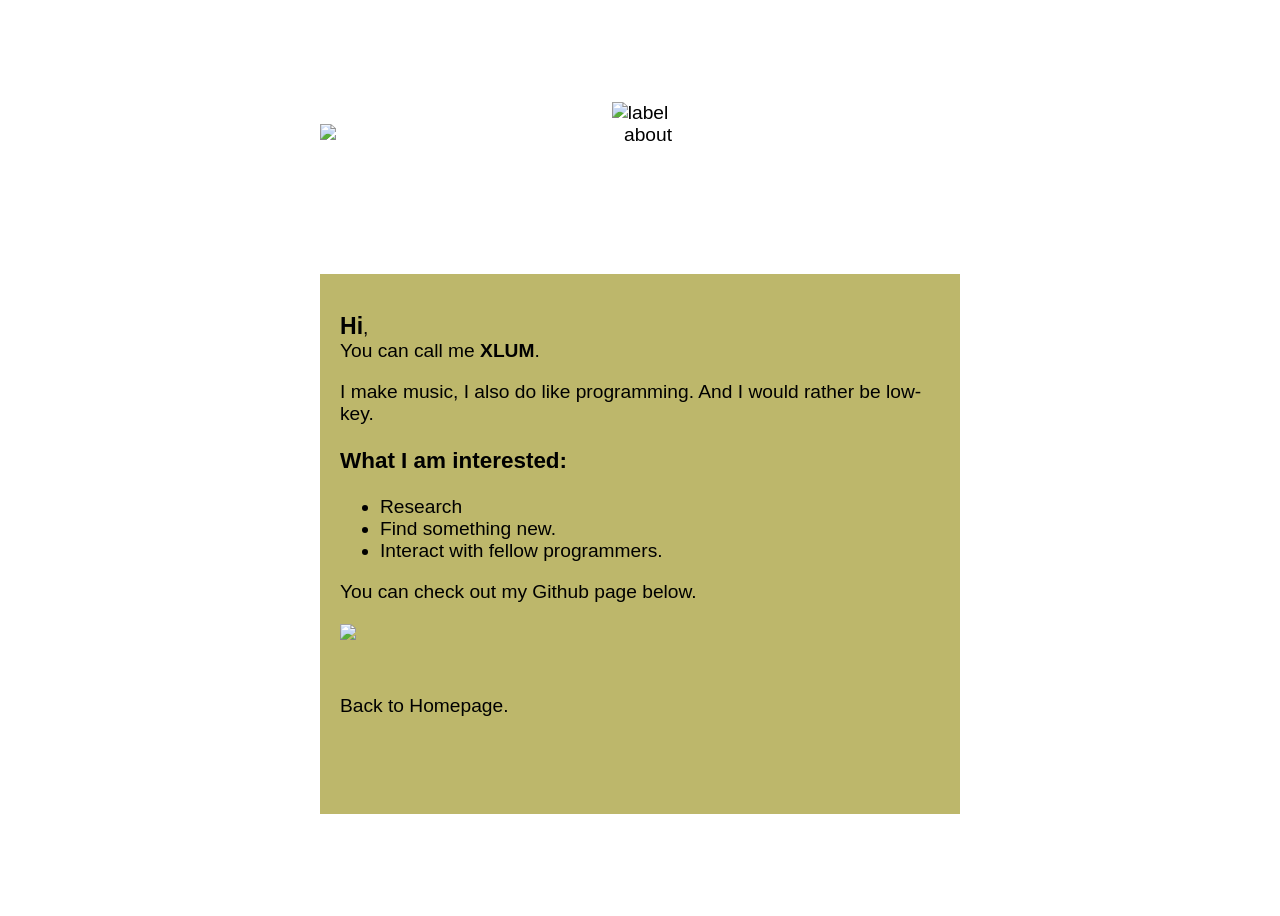
==== about.html @ 6e41f970 "Add files via upload" ====
<!DOCTYPE html>
<html lang="en">
<head>
	<meta charset="UTF-8">
	<meta name="viewport" content="width=device-width, initial-scale=1.0">
	<link rel="stylesheet" type="text/css" href="style.css">
	<link rel="icon" type="image/gif" href="favicon/favico.gif">
	<title>XLUMSTATY - About</title>
</head>
<body>
    <div class="center">
        <div class="about">
            <img src="images/label.png" width="250px" alt="label" class="spin">
            <img src="images/about.png" height="150px" alt="about" class="abtme">
        </div>
        <div class="cntabt">
            <p><strong style="font-size: 1.2em;">Hi</strong>, <br> You can call me <strong>XLUM</strong>.</p>
            <p>I make music, I also do like programming. And I would rather be low-key.</p>
            <h3>What I am interested:</h3>
            <ul>
                <li>Research</li>
                <li>Find something new.</li>
                <li>Interact with fellow programmers.</li>
            </ul>
            <p>You can check out my Github page below.</p>
            <a href="https://github.com/xlumstaty"><img src="https://skillicons.dev/icons?i=github" /></a>
            <div id="back"><a href="index.html">Back to Homepage.</a></div>
        </div>
    </div>
</body>
</html>
---- style.css ----
.main {
    width: 800px;
    height: 700px;
    background-color: darkkhaki;
    text-align: center;
    align-content: center;
    padding: 20px;
}
.center {
    display: grid;
    place-content: center;
    height: 100vh;
}
.spin {
    animation: spin 4s linear infinite;
}
@keyframes spin {
  from {
    transform: rotate(0deg);
  }
  to {
    transform: rotate(360deg);
  }
}
body {
    font-size: 1.2em;
    font-family: Arial, Helvetica, sans-serif;
    background-image: url('images/background.png');
}
footer {
    bottom: 0px;
    font-size: 0.8em;
}
a {
    text-decoration: none;
    color: black;
}
a:hover {
    color: grey;
    text-decoration: underline;
}
.about {
    text-align: center;
    align-content: center;
}
.cntabt {
    width: 600px;
    height: 500px;
    padding: 20px;
    background-color: darkkhaki;
}
.abtme {
    display: block;
    margin: auto;
}
.update {
    width: 800px;
    height: 700px;
    background-color: darkkhaki;
    padding: 20px;
}
.blog {
    width: 700px;
    height: 400px;
    overflow: auto;
    border: 2px solid #3b4020;
}
.home {
    width: 1000px;
    height: 900px;
    background-color: darkkhaki;
    text-align: center;
    align-content: center;
    padding: 20px;
}
#back {
    margin-top: 50px;
}
.footer {
    margin-top: 70px;
    font-size: 15px;
}
.homecont {
    width: 700px;
    height: 500px;
    padding: 20px;
    color: white;
    background-color: #3b4020;
    text-align: center;
    align-content: center;
}
.wel {
    font-size: 3em;
}
.main2 {
    width: 700px;
    height: 700px;
    background-color: darkkhaki;
    text-align: center;
    align-content: center;
    padding: 20px;
}
.RGB {
    margin: auto;
    margin-top: 10px;
}
.webrings {
    border: 2px solid #3b4020;
    width: 500px;
    display: flex;
    justify-self: center;
    position: absolute;
    bottom: 0;
    margin-top: 800px;
}
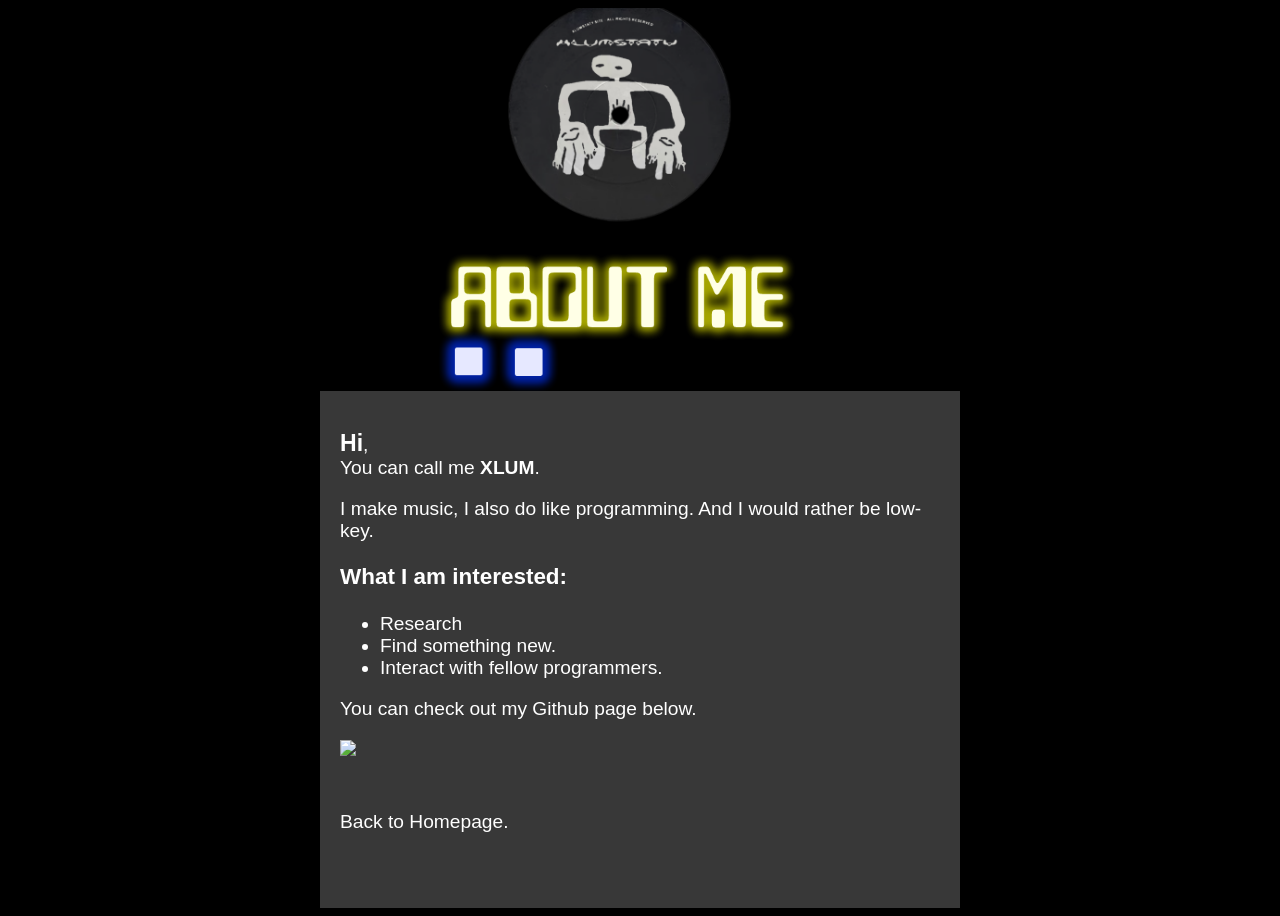
==== commit a3678c72: "Add files via upload" ====
--- a/about.html
+++ b/about.html
@@ -4,7 +4,7 @@
 	<meta charset="UTF-8">
 	<meta name="viewport" content="width=device-width, initial-scale=1.0">
 	<link rel="stylesheet" type="text/css" href="style.css">
-	<link rel="icon" type="image/gif" href="favicon/favico.gif">
+	<link rel="icon" type="image/gif" href="favicon/favico.png">
 	<title>XLUMSTATY - About</title>
 </head>
 <body>
--- a/style.css
+++ b/style.css
@@ -1,7 +1,7 @@
 .main {
     width: 800px;
     height: 700px;
-    background-color: darkkhaki;
+    background-color: #383838;
     text-align: center;
     align-content: center;
     padding: 20px;
@@ -10,6 +10,7 @@
     display: grid;
     place-content: center;
     height: 100vh;
+    overflow: hidden;
 }
 .spin {
     animation: spin 4s linear infinite;
@@ -25,7 +26,8 @@
 body {
     font-size: 1.2em;
     font-family: Arial, Helvetica, sans-serif;
-    background-image: url('images/background.png');
+    background-color: black;
+    color: white;
 }
 footer {
     bottom: 0px;
@@ -33,21 +35,39 @@
 }
 a {
     text-decoration: none;
-    color: black;
+    color: white;
 }
 a:hover {
-    color: grey;
+    color: red;
     text-decoration: underline;
 }
 .about {
     text-align: center;
     align-content: center;
+    width: 600px;
+}
+@media screen and (max-width: 600px) {
+    .main {
+        width: 300px;
+    }
+    .cntabt p {
+        width: 300px;
+    }
+    .about {
+        width: 100%;
+    }
+    .main img {
+        width: 300px;
+    }
+    .about img {
+        width: 300px;
+    }
 }
 .cntabt {
     width: 600px;
     height: 500px;
     padding: 20px;
-    background-color: darkkhaki;
+    background-color: #383838;
 }
 .abtme {
     display: block;
@@ -56,21 +76,20 @@
 .update {
     width: 800px;
     height: 700px;
-    background-color: darkkhaki;
+    background-color: #383838;
     padding: 20px;
 }
 .blog {
     width: 700px;
     height: 400px;
-    overflow: auto;
-    border: 2px solid #3b4020;
+    overflow: scroll;
+    overflow-x: hidden;
 }
 .home {
     width: 1000px;
     height: 900px;
-    background-color: darkkhaki;
-    text-align: center;
-    align-content: center;
+    background-color: #383838;
+    overflow: hidden;
     padding: 20px;
 }
 #back {
@@ -80,36 +99,151 @@
     margin-top: 70px;
     font-size: 15px;
 }
-.homecont {
-    width: 700px;
-    height: 500px;
-    padding: 20px;
-    color: white;
-    background-color: #3b4020;
-    text-align: center;
-    align-content: center;
-}
 .wel {
     font-size: 3em;
 }
 .main2 {
     width: 700px;
     height: 700px;
-    background-color: darkkhaki;
+    background-color: #383838;
     text-align: center;
     align-content: center;
     padding: 20px;
+}
+
+@media screen and (max-width: 800px) {
+    .home {
+        width: 300px;
+    }
+    .home img {
+        width: 100px;
+    }
+    p {
+        width: 300px;
+    }
+    .webrings {
+        font-size: 13px;
+        padding-right: 5px;
+        padding-left: 5px;
+    }
+    .cntabt {
+        width: 300px;
+    }
+}
+@media screen and (max-width: 700px) {
+    .update {
+        width: 340px;
+    }
+    .blog {
+        width: 340px;
+    }
 }
 .RGB {
     margin: auto;
     margin-top: 10px;
 }
 .webrings {
-    border: 2px solid #3b4020;
-    width: 500px;
-    display: flex;
+    width: auto;
+    padding-right: 30px;
+    padding-left: 30px;
+    display: flex-row;
     justify-self: center;
     position: absolute;
     bottom: 0;
     margin-top: 800px;
 }
+.article {
+    margin-top: 15px;
+    margin-bottom: 15px;
+}
+.welcome {
+    width: 900px;
+    height: 800px;
+    margin: auto;
+}
+ul {
+    align-items: left;
+}
+@media screen and (max-width: 1000px) {
+   .welcome {
+       width: 300px;
+   }
+   .home img {
+       width: 300px;
+   }
+}
+::-webkit-scrollbar {
+width: 16px
+}
+
+::-webkit-scrollbar:horizontal {
+height: 17px
+}
+
+::-webkit-scrollbar-corner {
+background: #eee
+}
+
+::-webkit-scrollbar-track:vertical {
+background: linear-gradient(90deg, #e5e5e5, #f0f0f0 20%)
+}
+
+::-webkit-scrollbar-track:horizontal {
+background: linear-gradient(180deg, #e5e5e5, #f0f0f0 20%)
+}
+
+::-webkit-scrollbar-thumb {
+border: 1.5px solid #888;
+border-radius: 3px;
+box-shadow: inset 0 -1px 1px #fff, inset 0 1px 1px #fff;
+background-color: #eee;
+}
+
+::-webkit-scrollbar-thumb:vertical {
+background: url("[data-uri]") no-repeat 50%, linear-gradient(90deg, #eee 45%, #ddd 0, #bbb)
+}
+
+::-webkit-scrollbar-thumb:horizontal {
+background: url("[data-uri]") no-repeat 50%, linear-gradient(180deg, #eee 45%, #ddd 0, #bbb)
+}
+
+::-webkit-scrollbar-button:horizontal:end:increment,
+::-webkit-scrollbar-button:horizontal:start:decrement,
+::-webkit-scrollbar-button:vertical:end:increment,
+::-webkit-scrollbar-button:vertical:start:decrement {
+display: block
+}
+
+::-webkit-scrollbar-button:vertical {
+height: 17px
+}
+
+::-webkit-scrollbar-button:vertical:start:decrement {
+background: white;
+background-image: url("https://cdn.discordapp.com/attachments/904308736712138793/1001299199633141851/download.png");
+background-repeat: no-repeat;
+background-position: center;
+-moz-background-size: cover;
+-webkit-background-size: cover;
+-o-background-size: cover;
+background-size: cover;
+}
+
+::-webkit-scrollbar-button:vertical:start:increment {
+display: none;
+}
+
+::-webkit-scrollbar-button:vertical:end:decrement {
+display: none;
+}
+
+::-webkit-scrollbar-button:vertical:end:increment {
+background: white;
+background-image: url("https://cdn.discordapp.com/attachments/904308736712138793/1001299200052576387/87ae92e1-3894-4469-b1b9-aedf5f04975c.png");
+background-repeat: no-repeat;
+background-position: center;
+-moz-background-size: cover;
+-webkit-background-size: cover;
+-o-background-size: cover;
+background-size: cover;
+}
